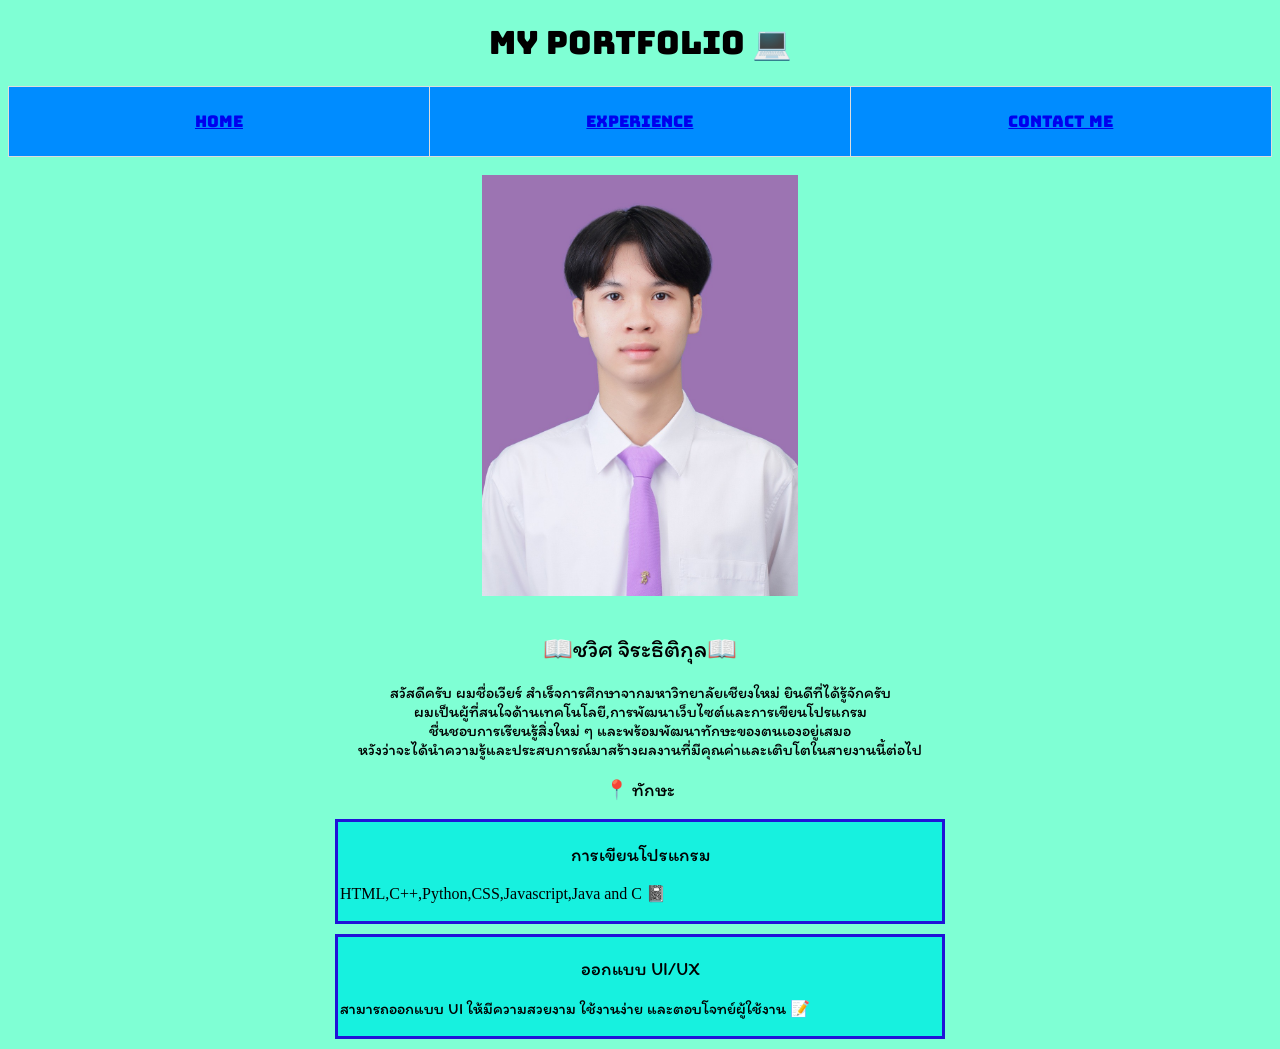
==== index.html @ aee831af "lab02 portfolio" ====
<!DOCTYPE html>
<html lang="en">
  <head>
    <meta charset="UTF-8" />
    <meta name="viewport" content="width=device-width, initial-scale=1.0" />
    <link rel="stylesheet" href="style.css">
    <link rel="preconnect" href="https://fonts.googleapis.com">
    <link rel="preconnect" href="https://fonts.gstatic.com" crossorigin>
    <link href="https://fonts.googleapis.com/css2?family=Bungee&display=swap" rel="stylesheet">
    <link rel="preconnect" href="https://fonts.googleapis.com">
    <link rel="preconnect" href="https://fonts.gstatic.com" crossorigin>
    <link href="https://fonts.googleapis.com/css2?family=Itim&display=swap" rel="stylesheet">
    <title>My Portfolio</title>
  </head>
  <styletable, th, td {
  border:1px solid black;</style>
  <body>
    <h1 class="bungeeregular" >My Portfolio &#128187</h1>
    <table>
      <tr>
        <th><p style="text-align: center" class="bungeeregular"><a href="index.html">Home</a></p></th>
        <th><p style="text-align: center" class="bungeeregular"><a href="experience.html">Experience</a></p></th>
        <th><p style="text-align: center;" class="bungeeregular"><a href="contactme.html">Contact Me</a></p></th>
      </tr>
    </table>
    <br>
    <img src="S__110116867.jpg" style="margin-left: auto; margin-right: auto; display: block;"class="center" width="25%  alt="">
    <br>
    <div><h2 class="itimregular">&#128214ชวิศ จิระธิติกุล&#128214</h2></div>
   <div><p style="text-align: center;" class="itimregular">สวัสดีครับ ผมชื่อเวียร์ สำเร็จการศึกษาจากมหาวิทยาลัยเชียงใหม่ ยินดีที่ได้รู้จักครับ 
      <br>ผมเป็นผู้ที่สนใจด้านเทคโนโลยี,การพัฒนาเว็บไซต์และการเขียนโปรแกรม <br>ชื่นชอบการเรียนรู้สิ่งใหม่ ๆ และพร้อมพัฒนาทักษะของตนเองอยู่เสมอ<br>
      หวังว่าจะได้นำความรู้และประสบการณ์มาสร้างผลงานที่มีคุณค่าและเติบโตในสายงานนี้ต่อไป</p></div>
    <h3 class="itimregular">&#128205 ทักษะ</h3>
    <div class="container">
      <h3 class="itimregular">การเขียนโปรแกรม</h3>
      <p class="acmeregular">HTML,C++,Python,CSS,Javascript,Java and C &#128211</p>
    </div>
    <div class="container">
      <h3 class="itimregular">ออกแบบ UI/UX</h3>
      <p class="itimregular">สามารถออกแบบ UI ให้มีความสวยงาม ใช้งานง่าย และตอบโจทย์ผู้ใช้งาน &#128221</p>
    </div>
  </body>
</html>
---- style.css ----
body{
    background-color: aquamarine;
}

.center{
    text-align: center
}

table {
  background-color: rgb(0, 140, 255);
  font-family: arial, sans-serif;
  border-collapse: collapse;
  width: 99.99%;
}

td, th {
  border: 1px solid #dddddd;
  text-align: left;
  padding: 8px;
  width: 33%;
}

.bungeeregular {
  font-family: "Bungee", sans-serif;
  font-weight: 400;
  font-style: normal;
}

.itimregular {
  font-family: "Itim", cursive;
  font-weight: 400;
  font-style: normal;
}


h1,h2,h3{
  text-align: center;
}


.container {
  background-color: rgb(23, 241, 223);
  border: solid rgb(32, 19, 216);
  width: 600px;
  margin-left: auto;
  margin-right: auto;
  padding: 0.1rem;
  margin-bottom: 10px;
}
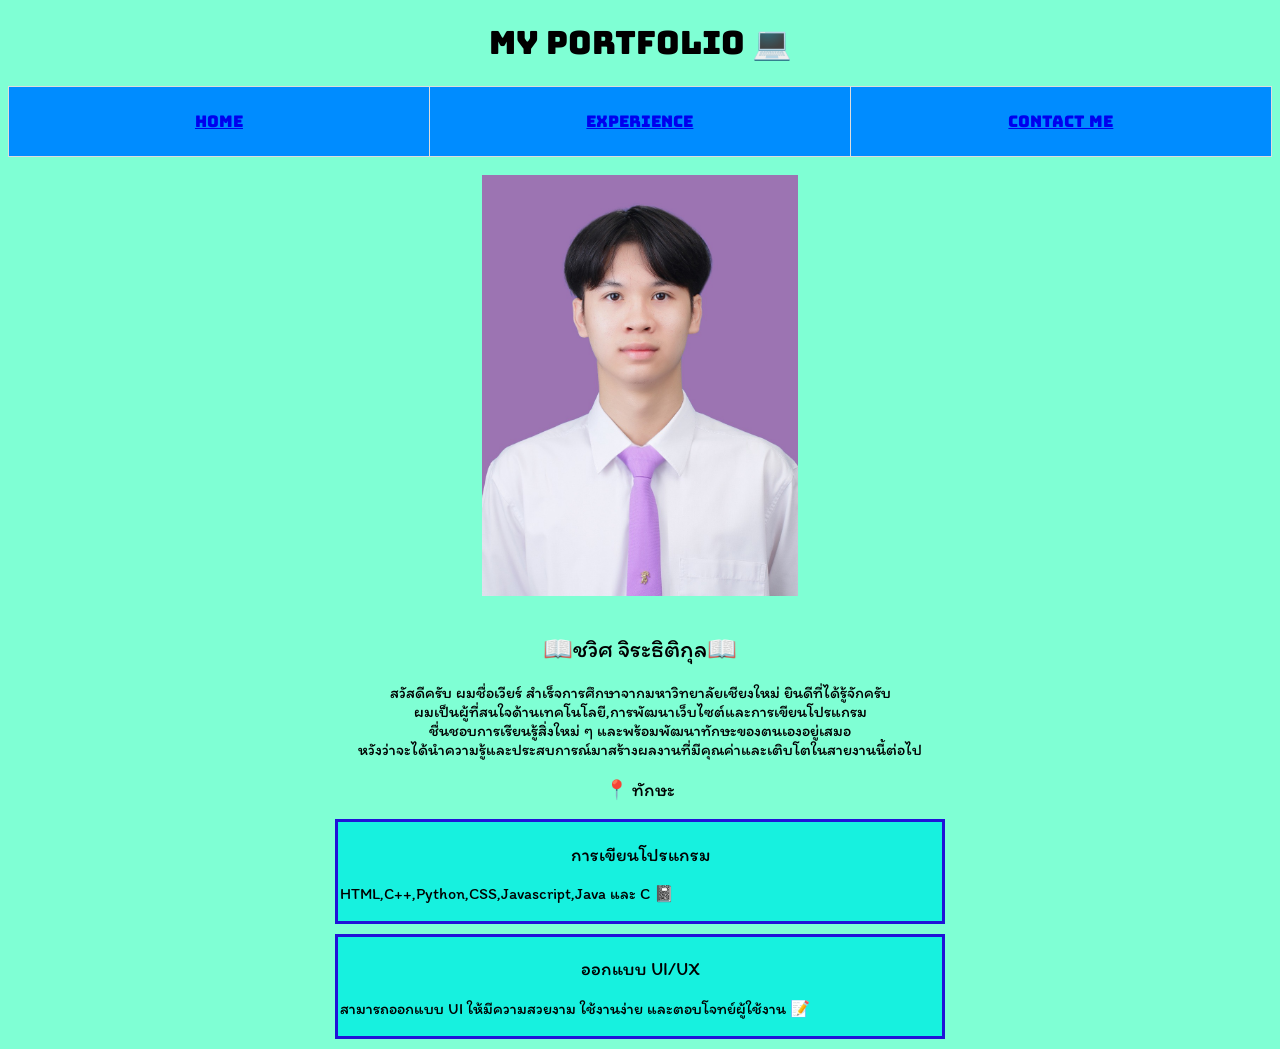
==== commit 764aca77: "lab02 index" ====
--- a/index.html
+++ b/index.html
@@ -33,7 +33,7 @@
     <h3 class="itimregular">&#128205 ทักษะ</h3>
     <div class="container">
       <h3 class="itimregular">การเขียนโปรแกรม</h3>
-      <p class="acmeregular">HTML,C++,Python,CSS,Javascript,Java and C &#128211</p>
+      <p class="itimregular">HTML,C++,Python,CSS,Javascript,Java และ C &#128211</p>
     </div>
     <div class="container">
       <h3 class="itimregular">ออกแบบ UI/UX</h3>
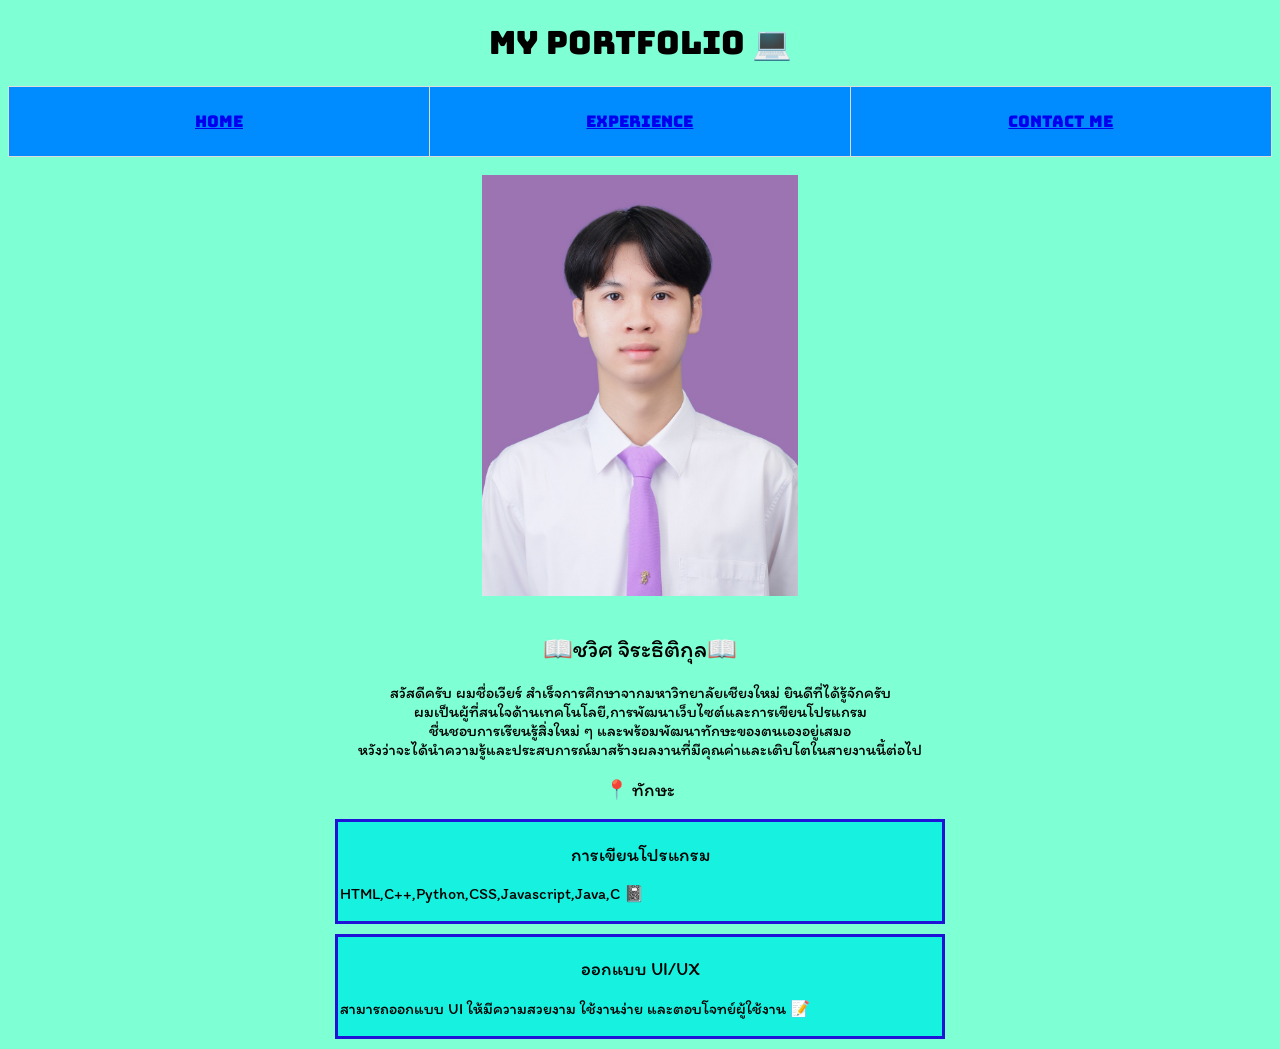
==== commit d0806edd: "lab02 home" ====
--- a/index.html
+++ b/index.html
@@ -33,7 +33,7 @@
     <h3 class="itimregular">&#128205 ทักษะ</h3>
     <div class="container">
       <h3 class="itimregular">การเขียนโปรแกรม</h3>
-      <p class="itimregular">HTML,C++,Python,CSS,Javascript,Java และ C &#128211</p>
+      <p class="itimregular">HTML,C++,Python,CSS,Javascript,Java,C &#128211</p>
     </div>
     <div class="container">
       <h3 class="itimregular">ออกแบบ UI/UX</h3>
